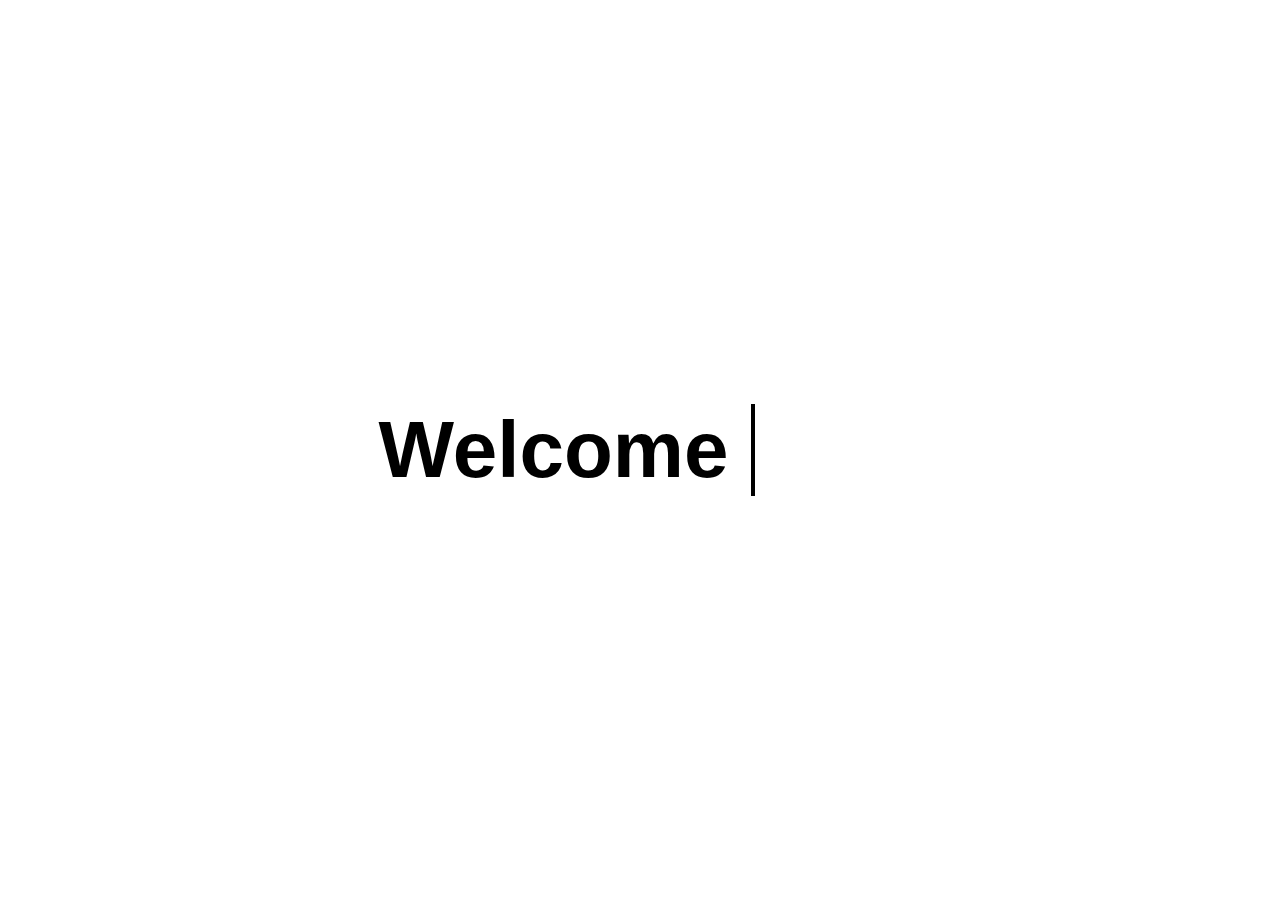
==== home/home.html @ 4ac409fa "first commit" ====
<!DOCTYPE html>
<html lang="en">

<head>
    <meta charset="UTF-8">
    <meta name="viewport" content="width=device-width, initial-scale=1.0">
    <title>Document</title>
    <link rel="stylesheet" href="home.css">
</head>

<body>
    <div class="wrapper">

        <p class="bold">Welcome&nbsp;</p>
        <div class="home-page">
            <p id="username-welcome" class="rolling"> </p>
        </div>
    </div>

    <script src="home.js"></script>
</body>

</html>
---- home/home.css ----
*{
    margin: 0;
    padding: 0;
    box-sizing: border-box;
}
.wrapper{
    display: flex;
    justify-content: center;
    align-items: center;
    height: 100vh;
    text-align: center;
    font-family: 'Poppins', sans-serif;
    text-align: center;
    font-size: 80px;

}
.home-page{
    font-weight: 100 !important;
}
.bold{
    font-weight: 700;
}
.rolling{
    width: 0%;
    overflow: hidden;
    border-right: 4px solid black;
    animation: nameRolling .8s ease-out 1.5s forwards,
                cursor .1s 2.5s forwards; 

}

@keyframes nameRolling {
    0% {width: 0%;}
    25% {width: 25%;}

    50% {width: 50%;}

    75% {width: 75%;}

    100% {width: 100%;}
}
@keyframes cursor {
    from { border-color: black;}
    to { border-color: transparent;}
    
}
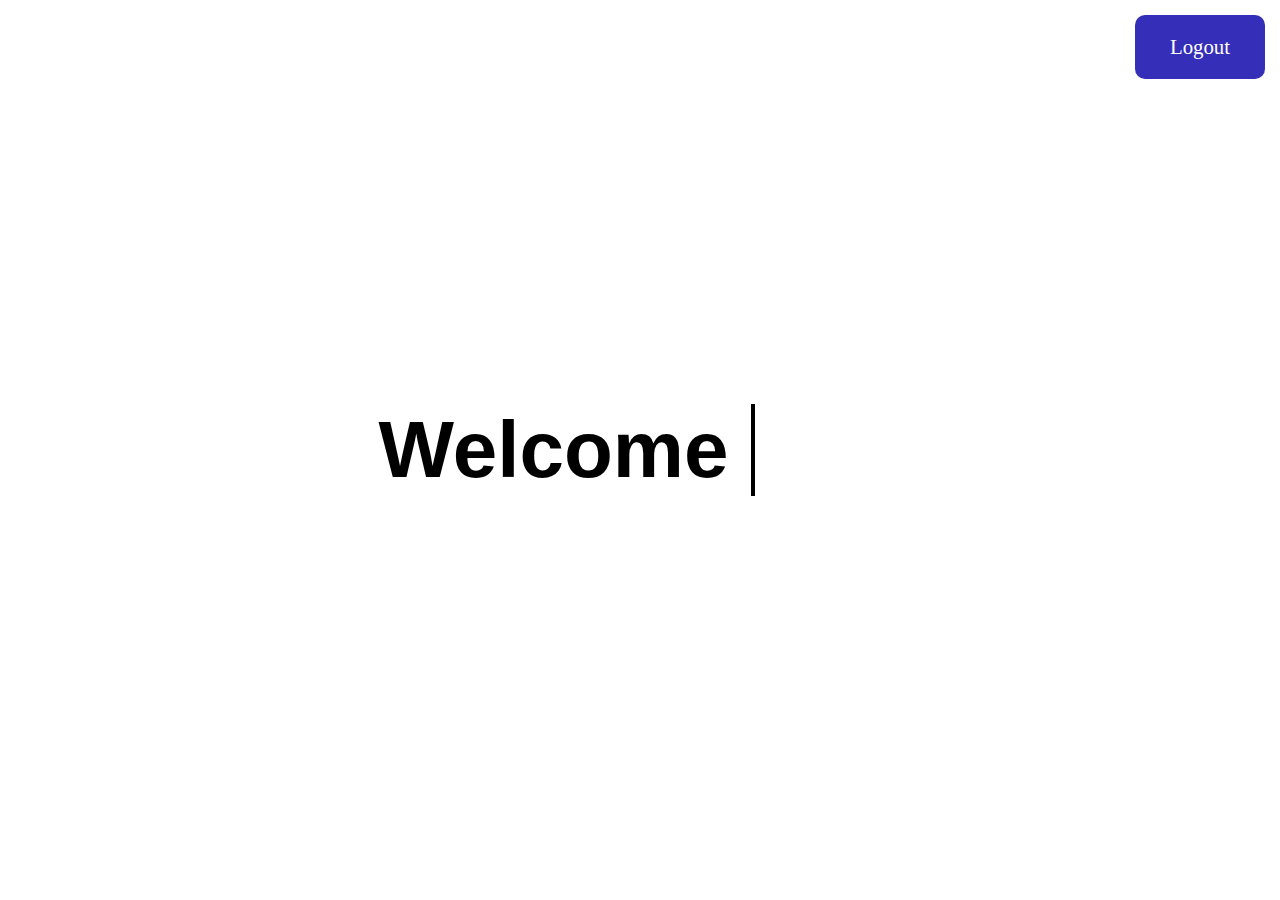
==== commit 8eb62fca: "second commit" ====
--- a/home/home.html
+++ b/home/home.html
@@ -15,7 +15,10 @@
         <div class="home-page">
             <p id="username-welcome" class="rolling"> </p>
         </div>
+        
     </div>
+
+    <a id="logout" class="btn" href="">Logout</a>
 
     <script src="home.js"></script>
 </body>
--- a/home/home.css
+++ b/home/home.css
@@ -12,7 +12,7 @@
     font-family: 'Poppins', sans-serif;
     text-align: center;
     font-size: 80px;
-
+    position: relative;
 }
 .home-page{
     font-weight: 100 !important;
@@ -43,4 +43,20 @@
     from { border-color: black;}
     to { border-color: transparent;}
     
+}
+
+.btn{
+    padding: 20px 35px;
+    background-color: #352eb9;
+    border: none;
+    outline: none;
+    border-radius: 10px;
+    cursor: pointer;
+    font-size: 1.3em;
+    color: white;
+    font-weight: 500;
+    position: absolute;
+    top: 15px;
+    right: 15px;
+    text-decoration: none;
 }